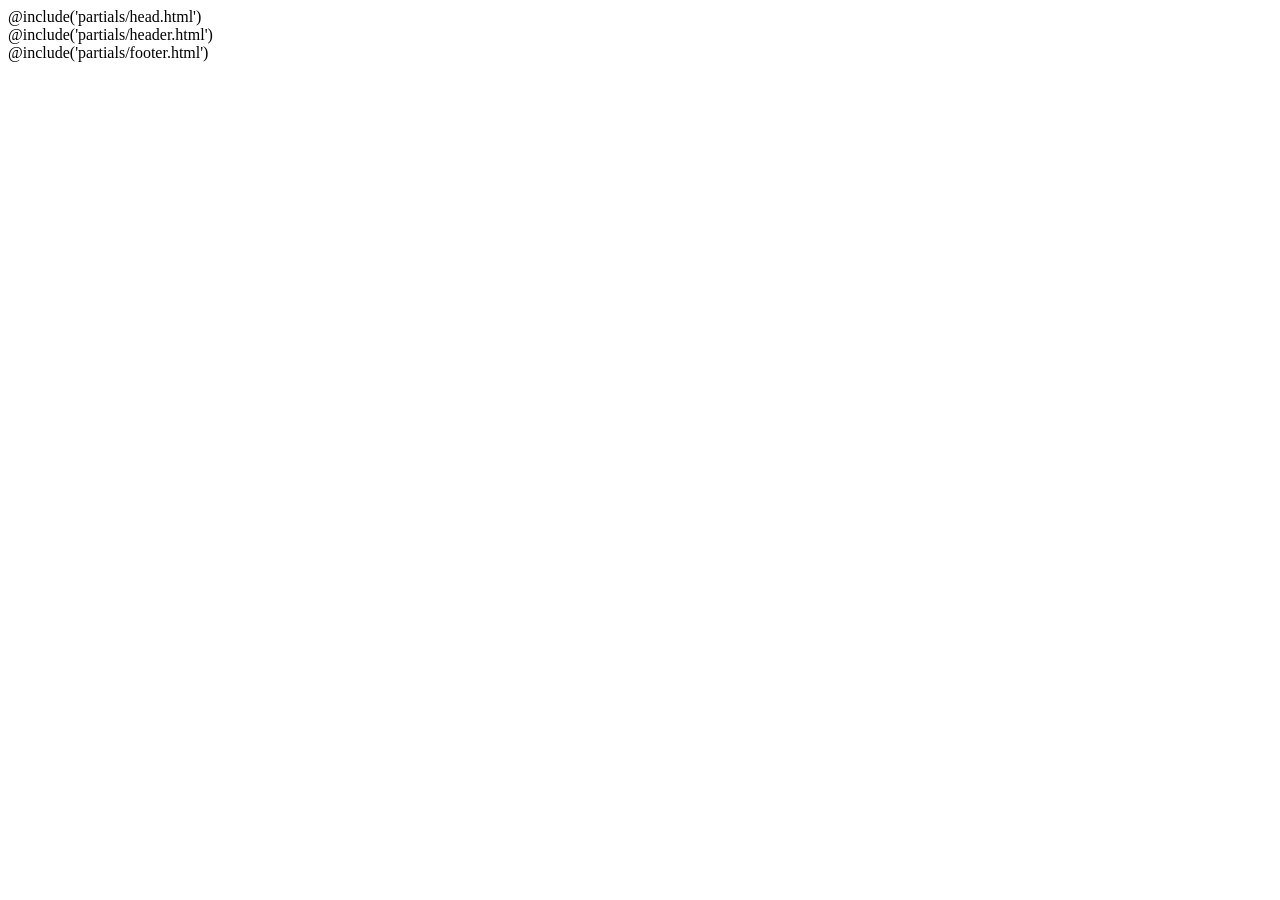
==== src/index.html @ 29046f0e "first commit" ====
<!DOCTYPE html>
<html lang="ru" class="page">

@include('partials/head.html')

<body class="page__body">
  <div class="site-container">
    @include('partials/header.html')
    <main class="main">
    </main>
    @include('partials/footer.html')
  </div>
</body>

</html>
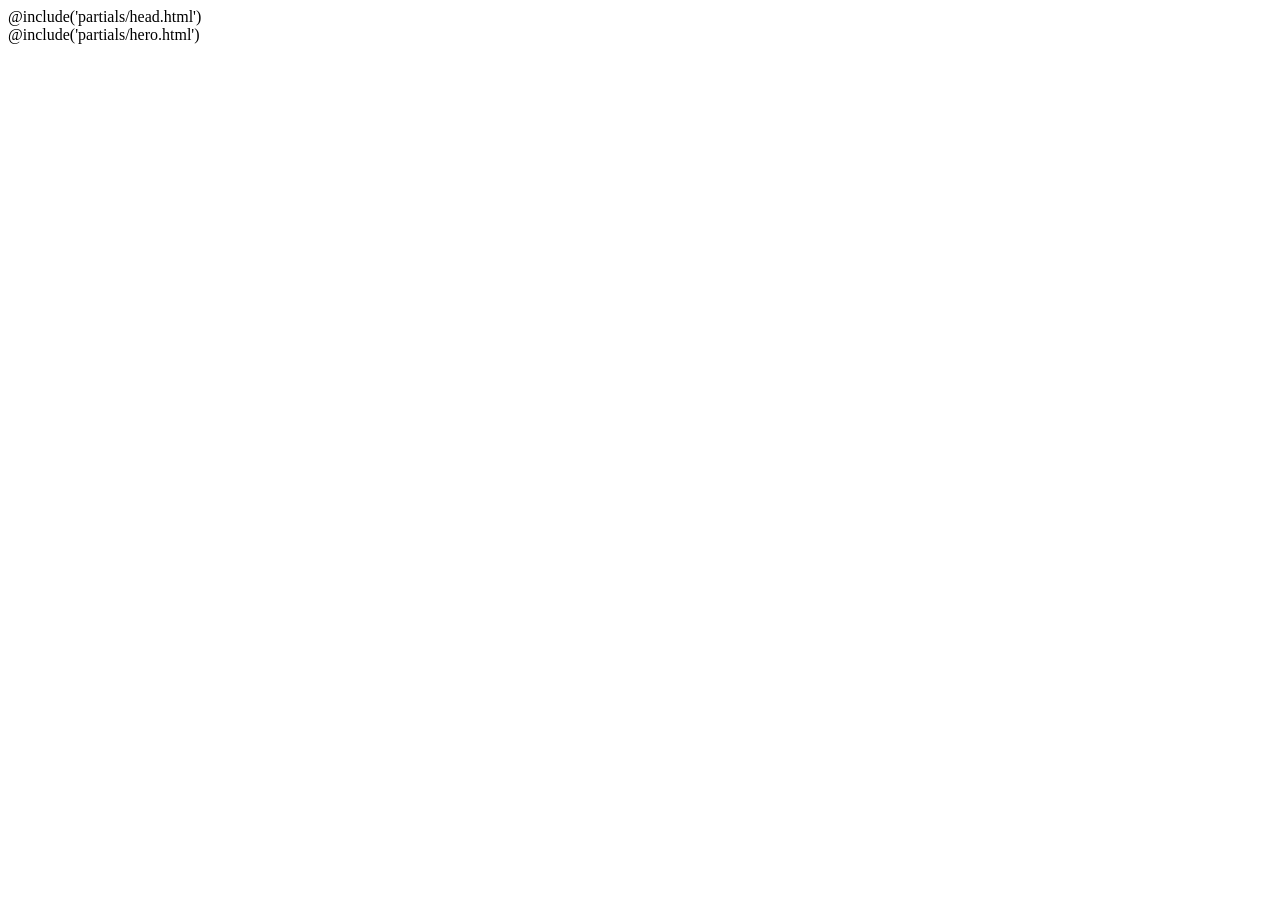
==== commit 33aa6e1f: "hero section" ====
--- a/src/index.html
+++ b/src/index.html
@@ -1,15 +1,10 @@
 <!DOCTYPE html>
 <html lang="ru" class="page">
+  @include('partials/head.html')
 
-@include('partials/head.html')
-
-<body class="page__body">
-  <div class="site-container">
-    @include('partials/header.html')
-    <main class="main">
-    </main>
-    @include('partials/footer.html')
-  </div>
-</body>
-
+  <body class="page__body">
+    <div class="site-container">
+      <main class="main">@include('partials/hero.html')</main>
+    </div>
+  </body>
 </html>
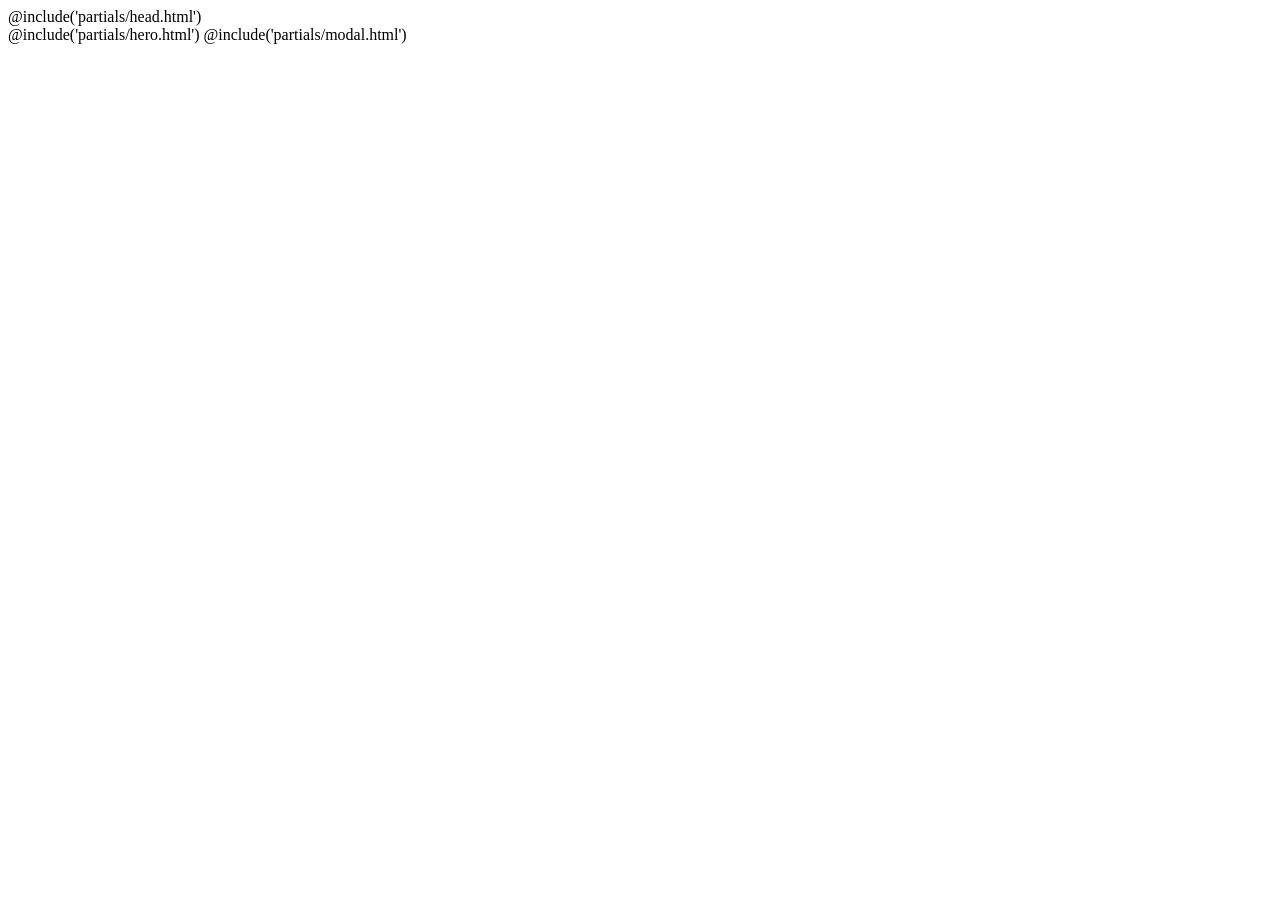
==== commit 8b44ac79: "finish dev" ====
--- a/src/index.html
+++ b/src/index.html
@@ -4,7 +4,9 @@
 
   <body class="page__body">
     <div class="site-container">
-      <main class="main">@include('partials/hero.html')</main>
+      <main class="main">
+        @include('partials/hero.html') @include('partials/modal.html')
+      </main>
     </div>
   </body>
 </html>
